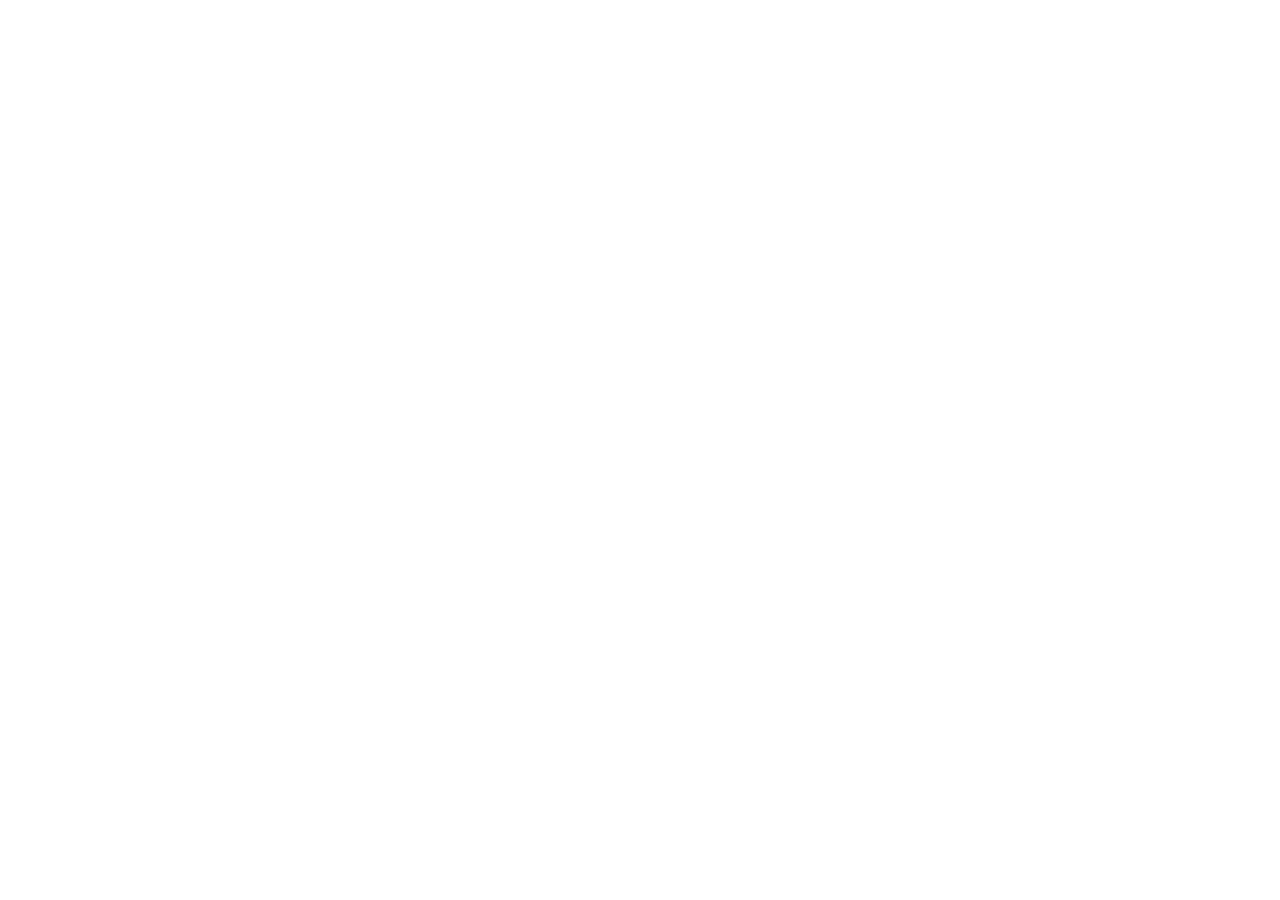
==== experiment/simulation/index.html @ 8aced535 "Initial commit" ====
<!DOCTYPE html>
<html>
<head>
	<!-- Add CSS at the head of HTML file -->
    <link rel="stylesheet" href="./css/main.css">
</head>
<body>
		<!-- Your code goes here-->

	<!-- Add JS at the bottom of HTML file --> 
        <script src="./js/main.js"></script>
</body>
</html>
---- experiment/simulation/css/main.css ----
/* You CSS goes in here */
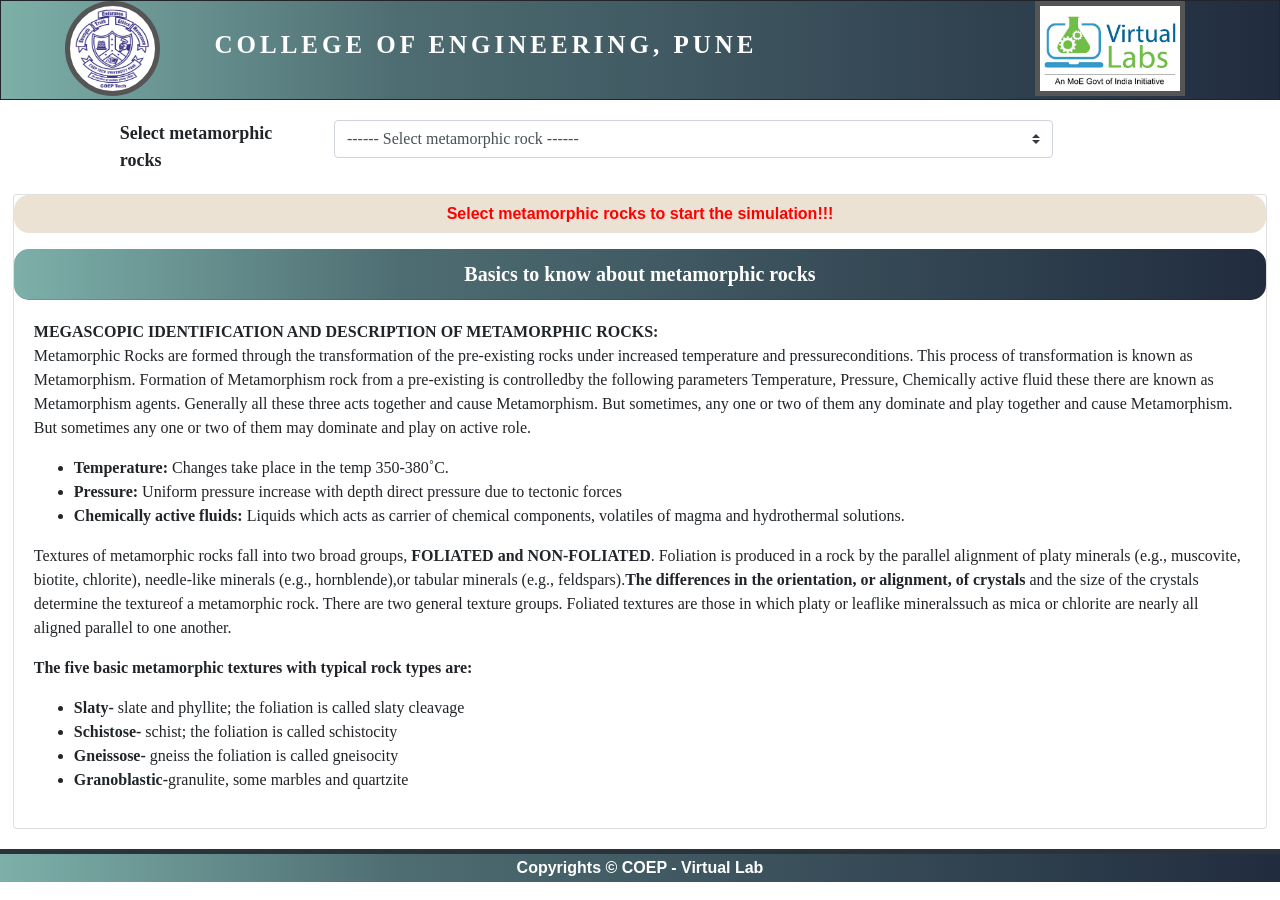
==== commit 8b109784: "Exp added" ====
--- a/experiment/simulation/index.html
+++ b/experiment/simulation/index.html
@@ -1,13 +1,54 @@
 <!DOCTYPE html>
 <html>
 <head>
-	<!-- Add CSS at the head of HTML file -->
-    <link rel="stylesheet" href="./css/main.css">
+<title>Metamorphic Rocks</title>
+<meta name="viewport" content="width=device-width, initial-scale=1.0">
+
+  <link rel="stylesheet" href="https://cdn.jsdelivr.net/npm/bootstrap@4.6.1/dist/css/bootstrap.min.css">
+  <link rel="stylesheet" href="css/zoom.css">
+<link rel="stylesheet" href="css/header.css">
+<link rel="stylesheet" href="css/style.css">
+<style>
+.blink {
+            animation: blinker 1.5s linear infinite;
+            color: red;
+            font-family: sans-serif;
+			font-weight: bold;
+			background: #ebe2d4;
+			padding: 7px 20px;
+			border-radius: 15px;
+        }
+        @keyframes blinker {
+            70% {
+                opacity: 0.2;
+            }
+        }
+</style>
 </head>
 <body>
-		<!-- Your code goes here-->
+	<header>
+		<img class="COEPLogo" src='images/COEPlogo.png' />
+		<img class="VlabLogo" src='images/vlablogo.jpg' />
+		<span id="colgName">COLLEGE OF ENGINEERING, PUNE</span>		
+		
+	</header>
+<div class="container-fliud" id="main-div" class="main">
 
-	<!-- Add JS at the bottom of HTML file --> 
-        <script src="./js/main.js"></script>
+</div>
+
+
+<footer>
+Copyrights &copy; COEP - Virtual Lab
+</footer>
+
+
 </body>
+<script src=" https://cdnjs.cloudflare.com/ajax/libs/jquery/3.6.0/jquery.js"></script>
+<script type="text/javascript" src="js/jquery.min.js"></script>
+ <script src="https://cdn.jsdelivr.net/npm/jquery@3.6.0/dist/jquery.slim.min.js"></script>
+  <script src="https://cdn.jsdelivr.net/npm/popper.js@1.16.1/dist/umd/popper.min.js"></script>
+  <script src="https://cdn.jsdelivr.net/npm/bootstrap@4.6.1/dist/js/bootstrap.bundle.min.js"></script>
+  <script src="src/metaRocksJson.js"></script>
+  <script src="src/metaRocks.js"></script>
+
 </html>
--- a/experiment/simulation/css/zoom.css
+++ b/experiment/simulation/css/zoom.css
@@ -0,0 +1,206 @@
+
+  * {box-sizing: border-box;}
+
+
+.img-zoom-lens {
+  position: absolute;
+  border: 1px solid #d4d4d4;
+  /*set the size of the lens:*/
+  width: 100px;
+  height: 100px;
+}
+
+.img-zoom-result {
+  border: 5px solid #362512;
+  /*set the size of the result div:*/
+/*   width: 360px; */
+  height: 500px;
+}
+#mineralsName
+{
+	padding:50px 10px 10px 10px;
+	
+}
+.img-zoom-container {
+  position: relative;
+  border:5px black;
+}
+.summary {
+	padding: 10px 20px;     
+    color: white;
+	background-color: #485b5c;
+	margin: 10px;
+    border-radius: 12px;
+}
+
+.position {
+	margin-left: 20px;
+}
+
+.imgStyle
+{
+	 display: block;
+  margin-left: auto;
+  margin-right: auto;
+	width:500px;
+	 height:300px;
+	 margin:10px 10px 10px 0px;
+	 
+}
+.heading
+{
+	text-shadow: 2px 2px grey;
+	font-size:50px;
+	color:#fff;
+	text-align:center;
+/* 	margin-left:600px; */
+	padding:10px 10px 10px 10px;
+}
+.heading_div{
+	background: rgb(125,176,169);
+background: linear-gradient(90deg, rgba(125,176,169,1) 0%, rgba(78,109,114,1) 31%, rgba(33,44,62,1) 100%);
+	color:#fff;
+	padding:10px 10px 10px 10px ;
+	border-radius: 15px 15px 15px 15px;
+	font-size:20px;
+}
+.modal_heading_div{
+		background: rgb(125,176,169);
+background: linear-gradient(90deg, rgba(125,176,169,1) 0%, rgba(78,109,114,1) 31%, rgba(33,44,62,1) 100%);
+	color:#fff;
+	padding:10px 10px 10px 10px ;
+/* 	border-radius: 15px 15px 15px 15px; */
+	font-size:20px;
+}
+#myModel
+{
+	background-color:grey;
+}
+
+.headingRow
+{
+	background-color:black;
+	margin-bottom:50px;
+}
+.modelTitleStyle
+{
+	background-color:black;
+	color:#fff;
+}
+.carousel-inner img {
+    width: 100%;
+    height: 100%;
+  }
+ 
+#mineralsName
+{
+	padding:50px 10px 10px 10px;
+	
+}
+.imgLens{
+	padding:0px;
+}
+.myImage
+{
+	width:300px;
+	height:300px;
+}
+.img-zoom-result-screen{
+	height:400px;
+/* 	width:400px; */
+}
+#imgScreen
+{
+	align:center;
+	margin-top:50px;
+}
+.myImageScreen
+{
+	height:170px;
+	width:170px;
+/* 	margin-top:150px; */
+}
+img {
+  border: 5px solid #555;
+}
+/* .vl { */
+/*   border-left: 4px solid green; */
+/*   height: 700px; */
+/*   margin-top:20px; */
+/* } */
+.previewImg
+{
+	border: none;
+}
+.btnStyle
+{
+	background: linear-gradient(rgba(78,109,114,1) 30%, rgba(33,44,62,1) 100%);
+	color:#fff;
+	border-radius: 25px 25px 25px 25px;
+}
+hr.hrStyle {
+  border-top: 2px dotted #679a92;
+}
+#questionNumBtn:hover {
+   
+  color: white;
+}
+#smt:hover {
+   background-color:red;
+  color: white;
+}
+.alert {
+  padding: 20px;
+  background-color: #f44336;
+  color: white;
+}
+
+.closebtn {
+  margin-left: 15px;
+  color: white;
+  font-weight: bold;
+  float: right;
+  font-size: 22px;
+  line-height: 20px;
+  cursor: pointer;
+  transition: 0.3s;
+}
+
+.closebtn:hover {
+  color: black;
+}
+strong
+{
+	font-size:18px;
+}
+.properties{
+	font-size: 18px;
+	font-weight: normal;
+    color: #000;
+    padding: 0px 10px;
+    margin-left: 20px;
+}
+/* @media screen and (min-width: 600px) */
+/*  { */
+/* .img-zoom-result-screen */
+/* { */
+/* 	width:auto; */
+/* } */
+/* .myImageScreen */
+/* { */
+/* 	margin-top:0px; */
+/* } */
+/* } */
+@media screen and (max-width: 600px) {
+  .myImageScreen{
+  width:auto;
+  }
+  #myimage{
+  width:auto;
+  }
+  .imgLens {
+    padding: 17px;
+}
+}
+
+
--- a/experiment/simulation/css/header.css
+++ b/experiment/simulation/css/header.css
@@ -0,0 +1,193 @@
+
+#main-div {
+/* 	width: 100%; */
+/* 	height: 100% */
+/* 	margin: 0px ; */
+/* 	border: 3px solid #666; */
+	/* 		background-color:#ededf1; */
+/* 	background-image: url("../images/bg.jpg"); */
+	font-family: Cambria, Georgia, serif;
+	padding: 20px 1%;
+}
+
+header {
+	border: 1px solid;
+	height: 100px;
+	width: 100%;
+	padding: 0 5%;
+	background: rgb(125,176,169);
+background: linear-gradient(90deg, rgba(125,176,169,1) 0%, rgba(78,109,114,1) 31%, rgba(33,44,62,1) 100%);
+}
+
+ svg {margin-top:0px;
+           margin-bottom:0px;
+           margin-right:0px;
+           margin-left:0px;top: -300;}
+header .COEPLogo {
+	padding: 1px;
+	border-radius: 68px;
+	vertical-align: middle;
+	width: 95px;
+	height: 95px;
+	background: #fff;
+	margin-right: 30px;
+}
+header .VlabLogo{
+	padding: 1px;
+	vertical-align: middle;
+	width: 150px;
+	height: 95px;
+	background: #fff;
+	float: right;
+	margin-right: 30px;
+}
+header h1 {
+	font-family: Cambria, Georgia, serif;
+	color: #fff;
+	font-size: 25px;
+	margin: 20px;
+	font-weight: bold;
+	letter-spacing: 4px;
+}
+
+#colgName {
+	font-family: Cambria, Georgia, serif;
+	color: #fff;
+	font-size: 25px;
+	margin: 20px;
+	font-weight: bold;
+	letter-spacing: 4px;
+}
+
+header #appName {
+	font-family: Cambria, Georgia, serif;
+	color: #fff;
+	font-size: 16px;
+	margin: 10px;
+	font-weight: bold;
+	letter-spacing: 4px;
+}
+
+header h2 {
+	font-family: Cambria, Georgia, serif;
+	color: #fff;
+	font-size: 25px;
+	font-weight: bold;
+	letter-spacing: 4px;
+}
+#LCSConfigDiv h1 {
+    font-size: 22px;
+    font-weight: bold;
+    color: #fff;
+    background-color: #333;
+    margin: 5px 0;
+    border-radius: 10px;
+    padding: 10px 0;
+    font-family: Cambria, Georgia, serif;
+    text-align: center;
+}
+#TCSConfigDiv  h1 {
+    font-size: 22px;
+    font-weight: bold;
+    color: #fff;
+    background-color: #333;
+    margin: 5px 0;
+    border-radius: 10px;
+    padding: 10px 0;
+    font-family: Cambria, Georgia, serif;
+    text-align: center;
+}
+ #PCSConfigDiv  h1 {
+    font-size: 22px;
+    font-weight: bold;
+    color: #fff;
+    background-color: #333;
+    margin: 5px 0;
+    border-radius: 10px;
+    padding: 10px 0;
+    font-family: Cambria, Georgia, serif;
+    text-align: center;
+}
+#FCSConfigDiv h1 {
+    font-size: 22px;
+    font-weight: bold;
+    color: #fff;
+    background-color: #333;
+    margin: 5px 0;
+    border-radius: 10px;
+    padding: 10px 0;
+    font-family: Cambria, Georgia, serif;
+    text-align: center;
+}
+#TestDiv h2 {
+    font-size: 22px;
+    font-weight: bold;
+    color: #fff;
+    background-color: #333;
+    margin: 5px 0;
+    border-radius: 10px;
+    padding: 10px 0;
+    font-family: Cambria, Georgia, serif;
+    text-align: center;
+}
+
+
+#LCSConfigNext, #FCSConfigNext, #PCSConfigNext, #TCSConfigNext {
+    padding: 6px 10px;
+    background-color: #666;
+    color: #fff;
+    margin: 5px 10px 0 0;
+    font-size: 15px;
+    border-radius: 6px;
+    font-weight: bold;
+}
+
+
+@media screen and (max-width:2000px) {
+	#main-div {
+		width: 100%;
+/* 		height: auto; */
+/* 		margin: 10px 0%; */
+/* 		border: 3px solid #666; */
+	}
+}
+
+@media screen and (min-width: 100px) and (max-width: 468px) {
+	#main-div {
+		width: 100%;
+		height: auto;
+		margin: 10px 0%;
+		border: 3px solid #666;
+	}
+	header img {
+		width: 101px;
+	}
+	header h1 {
+		font-size: 20px;
+		margin-top: 12px;
+	}
+	header h2 {
+		font-size: 19px;
+	}
+}
+
+@media screen and (min-width: 469px) and (max-width: 768px) {
+	#main-div {
+		width: 100%;
+		height: auto;
+		margin: 10px 0%;
+		border: 3px solid #666;
+	}
+	header img {
+		width: 101px;
+	}
+	header h1 {
+		font-size: 20px;
+		margin: 25px;
+	}
+	header h2 {
+		font-size: 19px;
+	}
+}
+
+/*question css end*/
--- a/experiment/simulation/css/style.css
+++ b/experiment/simulation/css/style.css
@@ -0,0 +1,168 @@
+
+.font-style{
+	font-size:15px;
+}
+.p-style{
+	padding:20px 20px 20px 20px;
+}
+.info
+{
+	color:#362512;
+}
+.slidecontainer {
+	width: 100%;
+	margin-bottom: 10px;
+	border-radius: 10px;
+	border: 2px solid #666;
+}
+
+footer {
+	background: rgb(125,176,169);
+background: linear-gradient(90deg, rgba(125,176,169,1) 0%, rgba(78,109,114,1) 31%, rgba(33,44,62,1) 100%);
+	padding: 2px 10px;
+	border-top: 5px solid #2a333c;
+	text-align: center;
+	color: #fff;
+	font-size: 16px;
+	font-weight: bold;
+}
+
+.slider {
+	-webkit-appearance: none;
+	width: 100%;
+	height: 10px;
+	border-radius: 5px;
+	background: #d3d3d3;
+	outline: none;
+	opacity: 0.7;
+	-webkit-transition: .2s;
+	transition: opacity .2s;
+}
+
+.slider:hover {
+	opacity: 1;
+}
+
+.slider::-webkit-slider-thumb {
+	-webkit-appearance: none;
+	appearance: none;
+	width: 18px;
+	height: 18px;
+	border-radius: 50%;
+	background: rgb(42, 51, 60);
+	background: linear-gradient(90deg, rgba(42, 51, 60, 1) 0%,
+		rgba(88, 110, 140, 1) 51%, rgba(42, 51, 60, 1) 100%);
+	cursor: pointer;
+	background: linear-gradient(90deg, rgba(42, 51, 60, 1) 0%,
+		rgba(88, 110, 140, 1) 51%, rgba(42, 51, 60, 1) 100%);
+}
+
+#modelBTn {
+	color: #fff;
+	background: rgb(42, 51, 60);
+	/* 	background: linear-gradient(90deg, rgba(42, 51, 60, 1) 0%, */
+	/* 		rgba(88, 110, 140, 1) 51%, rgba(42, 51, 60, 1) 100%); */
+}
+
+.slider::-moz-range-thumb {
+	width: 25px;
+	height: 25px;
+	border-radius: 50%;
+	background: #4CAF50;
+	cursor: pointer;
+}
+
+#MEFMainDiv h1 {
+	border-radius: 10px;
+	padding: 5px;
+	color: #fff;
+	font-size: 22px;
+	font-weight: bold;
+	text-align: center;
+	background: rgb(42, 51, 60);
+	background: linear-gradient(90deg, rgba(42, 51, 60, 1) 0%,
+		rgba(88, 110, 140, 1) 51%, rgba(42, 51, 60, 1) 100%);
+}
+
+#EMFDataTableDisplay h1 {
+	border-radius: 10px;
+	padding: 5px;
+	color: #fff;
+	font-size: 22px;
+	font-weight: bold;
+	text-align: center;
+	background: rgb(42, 51, 60);
+	background: linear-gradient(90deg, rgba(42, 51, 60, 1) 0%,
+		rgba(88, 110, 140, 1) 51%, rgba(42, 51, 60, 1) 100%);
+}
+
+#EMFDataTableDisplayM h1 {
+	border-radius: 10px;
+	padding: 5px;
+	color: #fff;
+	font-size: 22px;
+	font-weight: bold;
+	text-align: center;
+	background: rgb(42, 51, 60);
+	background: linear-gradient(90deg, rgba(42, 51, 60, 1) 0%,
+		rgba(88, 110, 140, 1) 51%, rgba(42, 51, 60, 1) 100%);
+}
+
+.slidecontainer h2 {
+	color: #232226;
+	font-size: 17px;
+	font-weight: bold;
+	padding-bottom: 10px;
+	border-bottom: 2px solid #666;
+}
+
+.slidecontainer h3 {
+	color: #232226;
+	font-size: 17px;
+	font-weight: bold;
+	padding-bottom: 10px;
+}
+
+#mainDiv {
+	height: 1000px;
+	overflow: hidden;
+}
+
+.dataTables_length {
+	dispaky: none
+}
+
+.dataTables_filter {
+	dispaky: none
+}
+
+.greenBg {
+	background: #bfc0c182;
+}
+
+.fa-exclamation-triangle {
+	color: yellow;
+	background: #000;
+	padding: 2px;
+	margin: 5px;
+	font-size: 19px;
+	border-radius: 6px;
+}
+
+.tableimg {
+	top: 66px;
+    position: absolute;
+    right: 0;
+}
+.tableimg2{top: 146px;
+    position: absolute;
+    right: 283px;}
+.modal-dialog {
+    width: 673px;
+    margin: 30px auto;
+}
+#mineral
+{
+	margin:0px 0px 20px 0px;
+}
+/* #canvasMainDiv{height:700px ; overflow-x:scroll} */
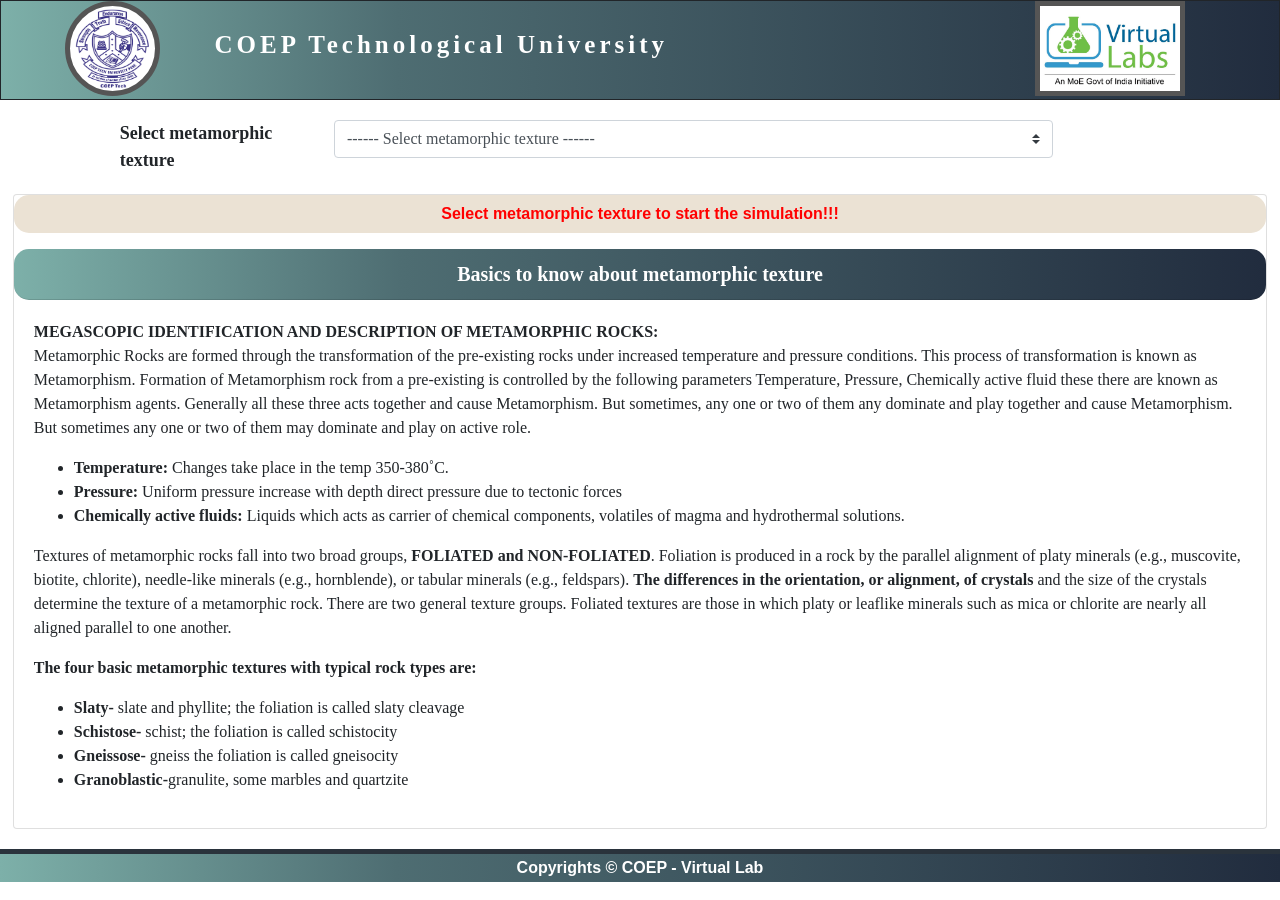
==== commit 7ea05076: "Update index.html" ====
--- a/experiment/simulation/index.html
+++ b/experiment/simulation/index.html
@@ -27,9 +27,9 @@
 </head>
 <body>
 	<header>
-		<img class="COEPLogo" src='images/COEPlogo.png' />
+		<img class="COEPLogo" src='images/COEPlogo1.png' />
 		<img class="VlabLogo" src='images/vlablogo.jpg' />
-		<span id="colgName">COLLEGE OF ENGINEERING, PUNE</span>		
+		<span id="colgName">COEP Technological University</span>	
 		
 	</header>
 <div class="container-fliud" id="main-div" class="main">
